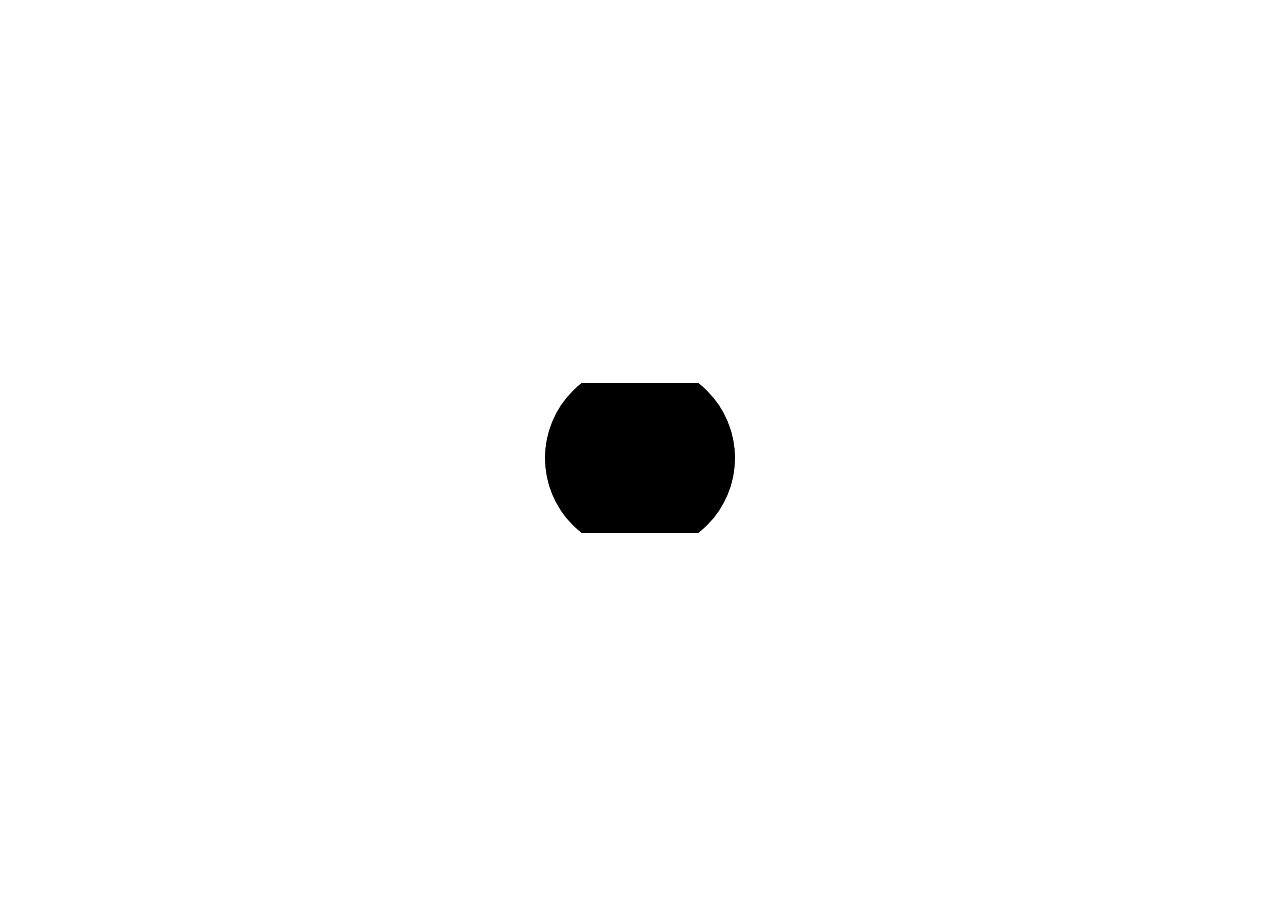
==== FieldToFortune.Web/wwwroot/index.html @ 8adde68f "Initial commit" ====
<!DOCTYPE html>
<html lang="en">

<head>
    <meta charset="utf-8" />
    <meta name="viewport" content="width=device-width, initial-scale=1.0" />
    <title>FieldToFortune.Web</title>
    <base href="/menu" />
    <link rel="preload" id="webassembly" />
    <link rel="stylesheet" href="css/app.css" />
    <link rel="stylesheet" href="css/pages.css" />
    <script type="importmap"></script>
</head>

<body>

    <div id="app">
        <div style="display:flex; flex-direction:column; justify-content:center; align-items:center; height:100vh;">
        <svg class="loading-progress">
            <circle r="40%" cx="50%" cy="50%" />
            <circle r="40%" cx="50%" cy="50%" />
        </svg>
        <div class="loading-progress-text"></div>
            </div>
    </div>

    <!--<div id="blazor-error-ui">
        An unhandled error has occurred.
        <a href="." class="reload">Reload</a>
        <span class="dismiss">🗙</span>
    </div> -->
    <script src="_framework/blazor.webassembly#[.{fingerprint}].js"></script>
    <script src="js/theme.js"></script>

</body>

</html>
---- FieldToFortune.Web/wwwroot/css/app.css ----
/* ═══════════════════════════════════════════════════════════
   FIELD TO FORTUNE — app.css
   Dark/light theme via CSS variables on body
   Font: "IBM Plex Mono" (monospaced, terminal feel) +
         "DM Sans" (clean body text)
═══════════════════════════════════════════════════════════ */

@import url('https://fonts.googleapis.com/css2?family=IBM+Plex+Mono:wght@400;600&family=DM+Sans:wght@300;400;600&display=swap');

/* ── THEME VARIABLES ─────────────────────────────────────── */

body.theme-dark {
    --bg-primary:    #0d1117;
    --bg-secondary:  #161b22;
    --bg-panel:      #1c2128;
    --bg-hover:      #21262d;
    --border:        #30363d;
    --text-primary:  #e6edf3;
    --text-secondary:#8b949e;
    --text-muted:    #484f58;
    --accent:        #d4a843;       /* wheat gold */
    --accent-hover:  #e8c06a;
    --positive:      #3fb950;
    --negative:      #f85149;
    --call:          #58a6ff;
    --chart-line:    #d4a843;
}

body.theme-light {
    --bg-primary:    #f6f8fa;
    --bg-secondary:  #ffffff;
    --bg-panel:      #ffffff;
    --bg-hover:      #f3f4f6;
    --border:        #d0d7de;
    --text-primary:  #1f2328;
    --text-secondary:#57606a;
    --text-muted:    #8c959f;
    --accent:        #b08020;
    --accent-hover:  #8a6218;
    --positive:      #1a7f37;
    --negative:      #cf222e;
    --call:          #0969da;
    --chart-line:    #b08020;
}

/* ── RESET & BASE ────────────────────────────────────────── */

*, *::before, *::after { box-sizing: border-box; margin: 0; padding: 0; }

body {
    font-family: 'DM Sans', sans-serif;
    background: var(--bg-primary);
    color: var(--text-primary);
    min-height: 100vh;
    transition: background 0.3s, color 0.3s;
}

/* ── TRADING PAGE SHELL ──────────────────────────────────── */

.trading-page {
    display: flex;
    flex-direction: column;
    height: 100vh;
    overflow: hidden;
}

/* ── TOP BAR ─────────────────────────────────────────────── */

.top-bar {
    display: flex;
    align-items: center;
    justify-content: space-between;
    padding: 0 24px;
    height: 56px;
    background: var(--bg-secondary);
    border-bottom: 1px solid var(--border);
    flex-shrink: 0;
    gap: 16px;
}

.top-bar__left {
    display: flex;
    flex-direction: column;
    line-height: 1.2;
}

.game-title {
    font-family: 'IBM Plex Mono', monospace;
    font-weight: 600;
    font-size: 15px;
    color: var(--accent);
    letter-spacing: 0.04em;
}

.tagline {
    font-size: 10px;
    color: var(--text-muted);
    letter-spacing: 0.06em;
    text-transform: uppercase;
}

.top-bar__center {
    display: flex;
    gap: 24px;
    align-items: center;
}

.stat {
    font-size: 13px;
    color: var(--text-secondary);
    font-family: 'IBM Plex Mono', monospace;
}

.stat strong {
    color: var(--text-primary);
    font-weight: 600;
}

.stat small {
    font-size: 11px;
    margin-left: 4px;
}

.stat--positive strong, .stat--positive small { color: var(--positive); }
.stat--negative strong, .stat--negative small { color: var(--negative); }

.top-bar__right {
    display: flex;
    gap: 10px;
    align-items: center;
}

/* ── EVENT BANNER ────────────────────────────────────────── */

.event-banner {
    background: linear-gradient(90deg, rgba(212,168,67,0.15), transparent);
    border-left: 3px solid var(--accent);
    padding: 8px 24px;
    font-size: 13px;
    color: var(--accent);
    font-family: 'IBM Plex Mono', monospace;
    flex-shrink: 0;
    animation: slideIn 0.3s ease;
}

@keyframes slideIn {
    from { opacity: 0; transform: translateY(-8px); }
    to   { opacity: 1; transform: translateY(0); }
}

/* ── MAIN LAYOUT ─────────────────────────────────────────── */

.trading-layout {
    display: grid;
    grid-template-columns: 280px 1fr;
    flex: 1;
    overflow: hidden;
}

/* ── ORDER PANEL ─────────────────────────────────────────── */

.order-panel {
    background: var(--bg-panel);
    border-right: 1px solid var(--border);
    padding: 20px;
    overflow-y: auto;
    display: flex;
    flex-direction: column;
    gap: 16px;
}

.panel-title {
    font-family: 'IBM Plex Mono', monospace;
    font-size: 13px;
    font-weight: 600;
    color: var(--text-secondary);
    text-transform: uppercase;
    letter-spacing: 0.08em;
}

.panel-subtitle {
    font-size: 12px;
    font-weight: 600;
    color: var(--text-secondary);
    text-transform: uppercase;
    letter-spacing: 0.06em;
    margin-bottom: 8px;
}

.selected-asset {
    background: var(--bg-hover);
    border: 1px solid var(--border);
    border-radius: 8px;
    padding: 12px;
    display: flex;
    flex-direction: column;
    gap: 4px;
}

.selected-asset__name {
    font-family: 'IBM Plex Mono', monospace;
    font-weight: 600;
    font-size: 14px;
}

.selected-asset__price {
    font-size: 22px;
    font-weight: 300;
    font-family: 'IBM Plex Mono', monospace;
    color: var(--text-primary);
}

.variation {
    font-size: 13px;
    font-family: 'IBM Plex Mono', monospace;
}

.variation--up  { color: var(--positive); }
.variation--down { color: var(--negative); }

/* ── ORDER TABS ──────────────────────────────────────────── */

.order-tabs {
    display: flex;
    border: 1px solid var(--border);
    border-radius: 6px;
    overflow: hidden;
}

.order-tab {
    flex: 1;
    padding: 8px 4px;
    background: transparent;
    border: none;
    color: var(--text-secondary);
    font-size: 12px;
    font-family: 'DM Sans', sans-serif;
    cursor: pointer;
    transition: background 0.15s, color 0.15s;
}

.order-tab:hover { background: var(--bg-hover); }

.order-tab--active.order-tab:nth-child(1) { background: rgba(63,185,80,0.15); color: var(--positive); }
.order-tab--active.order-tab:nth-child(2) { background: rgba(248,81,73,0.15); color: var(--negative); }
.order-tab--active.order-tab:nth-child(3) { background: rgba(88,166,255,0.15); color: var(--call); }

/* ── ORDER FORM ──────────────────────────────────────────── */

.order-form {
    display: flex;
    flex-direction: column;
    gap: 10px;
}

.form-label {
    font-size: 12px;
    color: var(--text-secondary);
    text-transform: uppercase;
    letter-spacing: 0.06em;
}

.form-input {
    background: var(--bg-hover);
    border: 1px solid var(--border);
    border-radius: 6px;
    padding: 8px 12px;
    color: var(--text-primary);
    font-family: 'IBM Plex Mono', monospace;
    font-size: 14px;
    width: 100%;
    transition: border-color 0.15s;
}

.form-input:focus {
    outline: none;
    border-color: var(--accent);
}

.order-cost {
    font-size: 13px;
    color: var(--text-secondary);
    font-family: 'IBM Plex Mono', monospace;
}

.order-cost strong { color: var(--text-primary); }

.order-message {
    padding: 8px 12px;
    border-radius: 6px;
    font-size: 12px;
    font-family: 'IBM Plex Mono', monospace;
}

.order-message--success { background: rgba(63,185,80,0.1);  color: var(--positive); border: 1px solid rgba(63,185,80,0.3); }
.order-message--error   { background: rgba(248,81,73,0.1);  color: var(--negative); border: 1px solid rgba(248,81,73,0.3); }

/* ── ACTIVE OPTIONS ──────────────────────────────────────── */

.active-options { display: flex; flex-direction: column; gap: 8px; }

.option-card {
    background: rgba(88,166,255,0.06);
    border: 1px solid rgba(88,166,255,0.2);
    border-radius: 6px;
    padding: 8px 10px;
    font-size: 11px;
    font-family: 'IBM Plex Mono', monospace;
    color: var(--text-secondary);
    display: flex;
    flex-direction: column;
    gap: 2px;
}

.option-card__payoff { color: var(--call); font-weight: 600; }

/* ── CHART SECTION ───────────────────────────────────────── */

.chart-section {
    display: flex;
    flex-direction: column;
    overflow: hidden;
    padding: 20px;
    gap: 16px;
}

.chart-container {
    flex: 1;
    min-height: 0;
    background: var(--bg-secondary);
    border: 1px solid var(--border);
    border-radius: 10px;
    padding: 16px;
}

/* ── ASSET SELECTOR ──────────────────────────────────────── */

.asset-selector {
    display: flex;
    gap: 10px;
    flex-wrap: wrap;
    flex-shrink: 0;
}

.asset-btn {
    flex: 1;
    min-width: 120px;
    background: var(--bg-panel);
    border: 1px solid var(--border);
    border-radius: 8px;
    padding: 10px 14px;
    cursor: pointer;
    text-align: left;
    display: flex;
    flex-direction: column;
    gap: 3px;
    transition: border-color 0.15s, background 0.15s;
    color: var(--text-primary);
}

.asset-btn:hover:not(:disabled) {
    border-color: var(--accent);
    background: var(--bg-hover);
}

.asset-btn--active {
    border-color: var(--accent) !important;
    background: rgba(212,168,67,0.08) !important;
}

.asset-btn--locked {
    opacity: 0.45;
    cursor: not-allowed;
}

.asset-btn__name  { font-weight: 600; font-size: 13px; }
.asset-btn__price { font-family: 'IBM Plex Mono', monospace; font-size: 12px; color: var(--text-secondary); }
.asset-btn__var   { font-family: 'IBM Plex Mono', monospace; font-size: 11px; }
.asset-btn__lock  { font-size: 10px; color: var(--text-muted); margin-top: 2px; }

.var--up   { color: var(--positive); }
.var--down { color: var(--negative); }

/* ── BUTTONS ─────────────────────────────────────────────── */

.btn {
    padding: 8px 16px;
    border-radius: 6px;
    border: none;
    font-family: 'DM Sans', sans-serif;
    font-size: 13px;
    font-weight: 600;
    cursor: pointer;
    transition: opacity 0.15s, transform 0.1s;
}

.btn:hover:not(:disabled) { opacity: 0.85; }
.btn:active:not(:disabled) { transform: scale(0.97); }
.btn:disabled { opacity: 0.4; cursor: not-allowed; }
.btn--full { width: 100%; padding: 10px; }

.btn--primary { background: var(--accent);  color: #000; }
.btn--buy     { background: var(--positive); color: #fff; }
.btn--sell    { background: var(--negative); color: #fff; }
.btn--call    { background: var(--call);     color: #fff; }

.theme-toggle {
    padding: 6px 12px;
    border-radius: 6px;
    border: 1px solid var(--border);
    background: transparent;
    color: var(--text-secondary);
    font-size: 12px;
    cursor: pointer;
    font-family: 'IBM Plex Mono', monospace;
    transition: border-color 0.15s, color 0.15s;
}

.theme-toggle:hover { border-color: var(--accent); color: var(--accent); }

/* ── END GAME OVERLAY ────────────────────────────────────── */

.endgame-overlay {
    position: fixed;
    inset: 0;
    background: rgba(0,0,0,0.75);
    display: flex;
    align-items: center;
    justify-content: center;
    z-index: 100;
    backdrop-filter: blur(4px);
    animation: fadeIn 0.4s ease;
}

@keyframes fadeIn {
    from { opacity: 0; }
    to   { opacity: 1; }
}

.endgame-card {
    background: var(--bg-panel);
    border: 1px solid var(--border);
    border-radius: 16px;
    padding: 48px 64px;
    text-align: center;
    display: flex;
    flex-direction: column;
    gap: 16px;
    animation: scaleIn 0.3s ease;
}

@keyframes scaleIn {
    from { transform: scale(0.92); opacity: 0; }
    to   { transform: scale(1);    opacity: 1; }
}

.endgame-title {
    font-family: 'IBM Plex Mono', monospace;
    font-size: 42px;
    font-weight: 600;
    letter-spacing: -0.02em;
}

.endgame-title--win  { color: var(--positive); }
.endgame-title--loss { color: var(--negative); }

.endgame-stat {
    font-size: 16px;
    color: var(--text-secondary);
}

.endgame-stat strong { color: var(--text-primary); }

.loading-progress {
    position: relative;
    display: block;
    width: 8rem;
    height: 8rem;
    margin: 20vh auto 1rem auto; /* Centers it on screen */
}

.loading-progress circle {
    fill: none;
    stroke: #e0e0e0; /* The track color */
    stroke-width: 0.6rem;
    transform-origin: 50% 50%;
    transform: rotate(-90deg);
}

/* This is the part that actually moves */
.loading-progress circle:last-child {
    stroke: #3a0647; /* Your primary theme color */
    stroke-dasharray: calc(3.14159 * 2 * 40%), 500%;
    transition: stroke-dasharray 0.05s ease-in-out;
}

.loading-progress-text {
    text-align: center;
    font-weight: bold;
    color: #333;
}

.loading-progress-text:after {
    content: attr(data-progress); /* This injects the percentage number */
}
---- FieldToFortune.Web/wwwroot/css/pages.css ----
/* ═══════════════════════════════════════════════════════════
   PAGES.CSS — Shared styles for Portfolio, History, Menu
═══════════════════════════════════════════════════════════ */

/* ── NAV ─────────────────────────────────────────────────── */

.nav {
    width: 220px;
    background: var(--bg-secondary);
    border-right: 1px solid var(--border);
    display: flex;
    flex-direction: column;
    padding: 20px 12px;
    gap: 8px;
    height: 100vh;
    position: fixed;
    left: 0;
    top: 0;
}

.nav__brand {
    display: flex;
    align-items: center;
    gap: 10px;
    padding: 0 8px 16px;
    border-bottom: 1px solid var(--border);
    margin-bottom: 8px;
}

.nav__logo {
    font-family: 'IBM Plex Mono', monospace;
    font-weight: 600;
    font-size: 13px;
    color: #000;
    background: var(--accent);
    padding: 4px 6px;
    border-radius: 4px;
    letter-spacing: 0.04em;
}

.nav__title {
    font-weight: 600;
    font-size: 13px;
    color: var(--text-primary);
    display: block;
}

.nav__player {
    font-size: 11px;
    color: var(--text-muted);
    font-family: 'IBM Plex Mono', monospace;
}

.nav__links {
    display: flex;
    flex-direction: column;
    gap: 2px;
    flex: 1;
}

.nav__link {
    display: flex;
    align-items: center;
    gap: 10px;
    padding: 9px 12px;
    border-radius: 6px;
    color: var(--text-secondary);
    text-decoration: none;
    font-size: 13px;
    font-weight: 500;
    transition: background 0.15s, color 0.15s;
}

.nav__link:hover { background: var(--bg-hover); color: var(--text-primary); }
.nav__link.active { background: rgba(212,168,67,0.12); color: var(--accent); }

.nav__icon {
    font-size: 14px;
    width: 18px;
    text-align: center;
}

.nav__footer {
    border-top: 1px solid var(--border);
    padding-top: 12px;
    display: flex;
    flex-direction: column;
    gap: 8px;
}

.nav__turn-info, .nav__worth-info {
    display: flex;
    justify-content: space-between;
    padding: 0 12px;
    font-size: 11px;
    font-family: 'IBM Plex Mono', monospace;
}

.nav__turn-label { color: var(--text-muted); }
.nav__turn-value { color: var(--text-secondary); font-weight: 600; }
.nav__link--menu { margin-top: 4px; }

/* Pages need left margin to account for fixed nav */
.home-page,
.portfolio-page,
.history-page,
.menu-page {
    margin-left: 220px;
    padding: 32px;
    min-height: 100vh;
    background: var(--bg-primary);
}

/* ── SHARED PAGE ELEMENTS ────────────────────────────────── */

.page-header {
    margin-bottom: 28px;
}

.page-title {
    font-family: 'IBM Plex Mono', monospace;
    font-size: 24px;
    font-weight: 600;
    color: var(--text-primary);
    letter-spacing: -0.02em;
}

.section-title {
    font-family: 'IBM Plex Mono', monospace;
    font-size: 12px;
    font-weight: 600;
    color: var(--text-muted);
    text-transform: uppercase;
    letter-spacing: 0.08em;
    margin-bottom: 14px;
}

.portfolio-section {
    background: var(--bg-secondary);
    border: 1px solid var(--border);
    border-radius: 10px;
    padding: 20px 24px;
    margin-bottom: 20px;
}

.empty-state {
    color: var(--text-muted);
    font-size: 13px;
    font-style: italic;
    padding: 16px 0;
}

/* ── DATA TABLE ──────────────────────────────────────────── */

.data-table {
    width: 100%;
    border-collapse: collapse;
    font-size: 13px;
}

.data-table th {
    text-align: left;
    font-size: 11px;
    font-weight: 600;
    color: var(--text-muted);
    text-transform: uppercase;
    letter-spacing: 0.06em;
    padding: 0 12px 10px;
    border-bottom: 1px solid var(--border);
}

.data-table td {
    padding: 12px;
    border-bottom: 1px solid var(--border);
    color: var(--text-primary);
}

.data-table tr:last-child td { border-bottom: none; }
.data-table tr:hover td { background: var(--bg-hover); }

.td--name { font-weight: 600; }
.text-right { text-align: right; }
.mono { font-family: 'IBM Plex Mono', monospace; }
.text--positive { color: var(--positive); }
.text--negative { color: var(--negative); }
.text--muted    { color: var(--text-muted); }

/* ── BADGES ──────────────────────────────────────────────── */

.badge {
    display: inline-block;
    padding: 2px 8px;
    border-radius: 4px;
    font-size: 11px;
    font-weight: 600;
    font-family: 'IBM Plex Mono', monospace;
}

.badge--buy  { background: rgba(63,185,80,0.12);  color: var(--positive); }
.badge--sell { background: rgba(248,81,73,0.12);  color: var(--negative); }
.badge--call { background: rgba(88,166,255,0.12); color: var(--call); }
.badge--exercise { background: rgba(88,166,255,0.12); color: var(--call); }
.badge--itm  { background: rgba(63,185,80,0.12);  color: var(--positive); }
.badge--otm  { background: rgba(248,81,73,0.12);  color: var(--negative); }

/* ── PORTFOLIO SUMMARY ───────────────────────────────────── */

.portfolio-summary {
    display: flex;
    gap: 12px;
    flex-wrap: wrap;
    margin-top: 16px;
}

.summary-card {
    flex: 1;
    min-width: 140px;
    background: var(--bg-secondary);
    border: 1px solid var(--border);
    border-radius: 8px;
    padding: 14px 16px;
    display: flex;
    flex-direction: column;
    gap: 4px;
}

.summary-card--accent   { border-color: var(--accent); }
.summary-card--positive { border-color: var(--positive); }
.summary-card--negative { border-color: var(--negative); }

.summary-card__label {
    font-size: 11px;
    color: var(--text-muted);
    text-transform: uppercase;
    letter-spacing: 0.06em;
}

.summary-card__value {
    font-family: 'IBM Plex Mono', monospace;
    font-size: 18px;
    font-weight: 600;
    color: var(--text-primary);
}

/* ── PROGRESS BAR ────────────────────────────────────────── */

.progress-bar-container { display: flex; flex-direction: column; gap: 8px; }

.progress-bar-track {
    height: 8px;
    background: var(--bg-hover);
    border-radius: 4px;
    overflow: hidden;
}

.progress-bar-fill {
    height: 100%;
    background: var(--accent);
    border-radius: 4px;
    transition: width 0.4s ease;
}

.progress-bar-labels {
    display: flex;
    justify-content: space-between;
    font-size: 11px;
    font-family: 'IBM Plex Mono', monospace;
    color: var(--text-muted);
}

/* ── STATS ROW ───────────────────────────────────────────── */

.stats-row {
    display: grid;
    grid-template-columns: repeat(4, 1fr);
    gap: 12px;
    margin-bottom: 20px;
}

.stat-card {
    background: var(--bg-secondary);
    border: 1px solid var(--border);
    border-radius: 10px;
    padding: 18px;
    display: flex;
    flex-direction: column;
    gap: 6px;
}

.stat-card--positive { border-color: rgba(63,185,80,0.3); }
.stat-card--negative { border-color: rgba(248,81,73,0.3); }

.stat-card__icon  { font-size: 18px; color: var(--accent); }
.stat-card__label { font-size: 11px; color: var(--text-muted); text-transform: uppercase; letter-spacing: 0.06em; }
.stat-card__value { font-family: 'IBM Plex Mono', monospace; font-size: 20px; font-weight: 600; color: var(--text-primary); }
.stat-card--positive .stat-card__value { color: var(--positive); }
.stat-card--negative .stat-card__value { color: var(--negative); }

/* ── MENU PAGE ───────────────────────────────────────────── */

.menu-page {
    display: flex;
    align-items: center;
    justify-content: center;
    min-height: 100vh;
    margin-left: 0 !important; /* menu page has no nav */
    background: var(--bg-primary);
}

.menu-card {
    width: 100%;
    max-width: 460px;
    background: var(--bg-secondary);
    border: 1px solid var(--border);
    border-radius: 16px;
    padding: 48px;
    display: flex;
    flex-direction: column;
    gap: 32px;
}

.menu-header { text-align: center; }

.menu-title {
    font-family: 'IBM Plex Mono', monospace;
    font-size: 32px;
    font-weight: 600;
    color: var(--accent);
    letter-spacing: -0.02em;
}

.menu-tagline {
    font-size: 13px;
    color: var(--text-muted);
    margin-top: 6px;
    font-style: italic;
}

.menu-form, .menu-recap {
    display: flex;
    flex-direction: column;
    gap: 20px;
}

.menu-field { display: flex; flex-direction: column; gap: 8px; }

.menu-label {
    font-size: 12px;
    color: var(--text-secondary);
    text-transform: uppercase;
    letter-spacing: 0.06em;
    font-weight: 600;
}

.menu-input {
    background: var(--bg-hover);
    border: 1px solid var(--border);
    border-radius: 8px;
    padding: 10px 14px;
    color: var(--text-primary);
    font-family: 'DM Sans', sans-serif;
    font-size: 15px;
    transition: border-color 0.15s;
}

.menu-input:focus {
    outline: none;
    border-color: var(--accent);
}

.difficulty-selector {
    display: flex;
    gap: 8px;
}

.diff-btn {
    flex: 1;
    background: var(--bg-hover);
    border: 1px solid var(--border);
    border-radius: 8px;
    padding: 10px 8px;
    cursor: pointer;
    display: flex;
    flex-direction: column;
    align-items: center;
    gap: 4px;
    transition: border-color 0.15s, background 0.15s;
    color: var(--text-primary);
}

.diff-btn:hover { border-color: var(--accent); }

.diff-btn--active {
    border-color: var(--accent) !important;
    background: rgba(212,168,67,0.1) !important;
}

.diff-btn__name   { font-weight: 600; font-size: 13px; }
.diff-btn__target { font-size: 11px; color: var(--text-muted); font-family: 'IBM Plex Mono', monospace; }

.menu-error {
    color: var(--negative);
    font-size: 12px;
    font-family: 'IBM Plex Mono', monospace;
}

.menu-recap__label {
    font-size: 12px;
    color: var(--text-muted);
    text-transform: uppercase;
    letter-spacing: 0.06em;
    text-align: center;
}

.recap-grid {
    display: grid;
    grid-template-columns: 1fr 1fr;
    gap: 10px;
}

.recap-item {
    background: var(--bg-hover);
    border: 1px solid var(--border);
    border-radius: 8px;
    padding: 12px;
    display: flex;
    flex-direction: column;
    gap: 4px;
}

.recap-item__label { font-size: 11px; color: var(--text-muted); text-transform: uppercase; letter-spacing: 0.06em; }
.recap-item__value { font-family: 'IBM Plex Mono', monospace; font-weight: 600; font-size: 15px; }

.menu-recap__actions { display: flex; flex-direction: column; gap: 10px; }

/* ── EXTRA BUTTON VARIANTS ───────────────────────────────── */

.btn--large  { padding: 13px; font-size: 15px; }
.btn--small  { padding: 4px 10px; font-size: 11px; }
.btn--outline {
    background: transparent;
    border: 1px solid var(--border);
    color: var(--text-secondary);
}
.btn--outline:hover { border-color: var(--accent); color: var(--accent); }
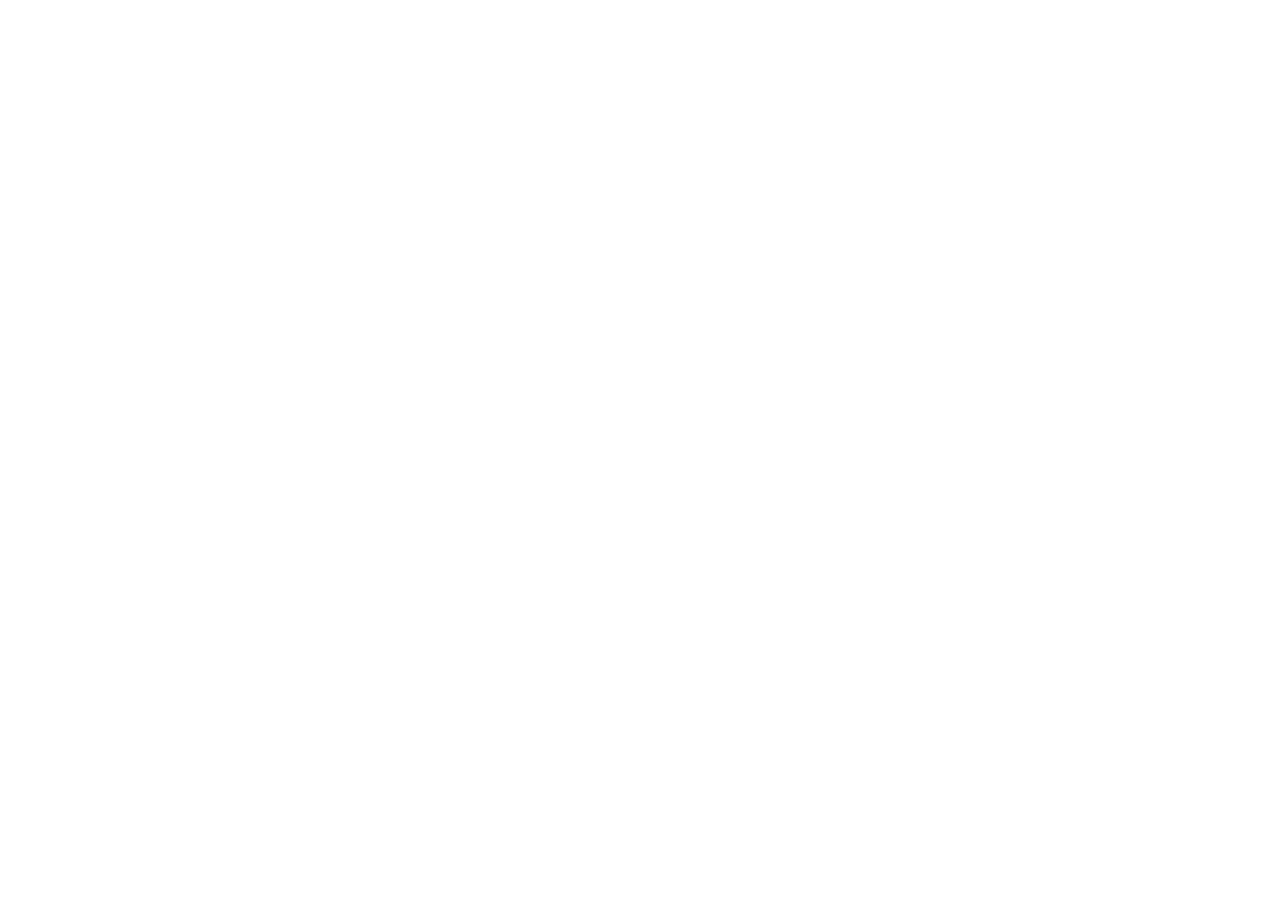
==== commit d72406f8: "mieux" ====
--- a/FieldToFortune.Web/wwwroot/index.html
+++ b/FieldToFortune.Web/wwwroot/index.html
@@ -16,12 +16,7 @@
 
     <div id="app">
         <div style="display:flex; flex-direction:column; justify-content:center; align-items:center; height:100vh;">
-        <svg class="loading-progress">
-            <circle r="40%" cx="50%" cy="50%" />
-            <circle r="40%" cx="50%" cy="50%" />
-        </svg>
-        <div class="loading-progress-text"></div>
-            </div>
+        </div>
     </div>
 
     <!--<div id="blazor-error-ui">
--- a/FieldToFortune.Web/wwwroot/css/app.css
+++ b/FieldToFortune.Web/wwwroot/css/app.css
@@ -70,7 +70,7 @@
     display: flex;
     align-items: center;
     justify-content: space-between;
-    padding: 0 24px;
+    padding: 0 12px;
     height: 56px;
     background: var(--bg-secondary);
     border-bottom: 1px solid var(--border);
@@ -152,7 +152,7 @@
 
 .trading-layout {
     display: grid;
-    grid-template-columns: 280px 1fr;
+    grid-template-columns: 25% 1fr;
     flex: 1;
     overflow: hidden;
 }
@@ -167,6 +167,8 @@
     display: flex;
     flex-direction: column;
     gap: 16px;
+    min-height: 80vh;
+    width: 100%;
 }
 
 .panel-title {
@@ -321,30 +323,36 @@
     flex-direction: column;
     overflow: hidden;
     padding: 20px;
+    min-width: 0;
     gap: 16px;
+    height:100%
 }
 
 .chart-container {
     flex: 1;
-    min-height: 0;
     background: var(--bg-secondary);
     border: 1px solid var(--border);
     border-radius: 10px;
     padding: 16px;
+    min-height: 50vh;
+    max-height: 50vh;
+    
 }
 
 /* ── ASSET SELECTOR ──────────────────────────────────────── */
 
 .asset-selector {
-    display: flex;
-    gap: 10px;
-    flex-wrap: wrap;
-    flex-shrink: 0;
+    display: grid;
+    grid-template-columns: repeat(4, 1fr);
+    gap: 12px;
+    width: 100%;
+    margin-top: 20px;
 }
 
 .asset-btn {
     flex: 1;
-    min-width: 120px;
+    min-width: 0;
+    width:100%;
     background: var(--bg-panel);
     border: 1px solid var(--border);
     border-radius: 8px;
--- a/FieldToFortune.Web/wwwroot/css/pages.css
+++ b/FieldToFortune.Web/wwwroot/css/pages.css
@@ -5,7 +5,8 @@
 /* ── NAV ─────────────────────────────────────────────────── */
 
 .nav {
-    width: 220px;
+    width: 20%;
+    max-width: 220px;
     background: var(--bg-secondary);
     border-right: 1px solid var(--border);
     display: flex;
@@ -101,11 +102,11 @@
 .nav__link--menu { margin-top: 4px; }
 
 /* Pages need left margin to account for fixed nav */
-.home-page,
+.market-page,
 .portfolio-page,
 .history-page,
 .menu-page {
-    margin-left: 220px;
+    margin-left: min(220px,20vw) ;
     padding: 32px;
     min-height: 100vh;
     background: var(--bg-primary);
@@ -303,13 +304,12 @@
     align-items: center;
     justify-content: center;
     min-height: 100vh;
-    margin-left: 0 !important; /* menu page has no nav */
     background: var(--bg-primary);
 }
 
 .menu-card {
     width: 100%;
-    max-width: 460px;
+    max-width: 500px;
     background: var(--bg-secondary);
     border: 1px solid var(--border);
     border-radius: 16px;
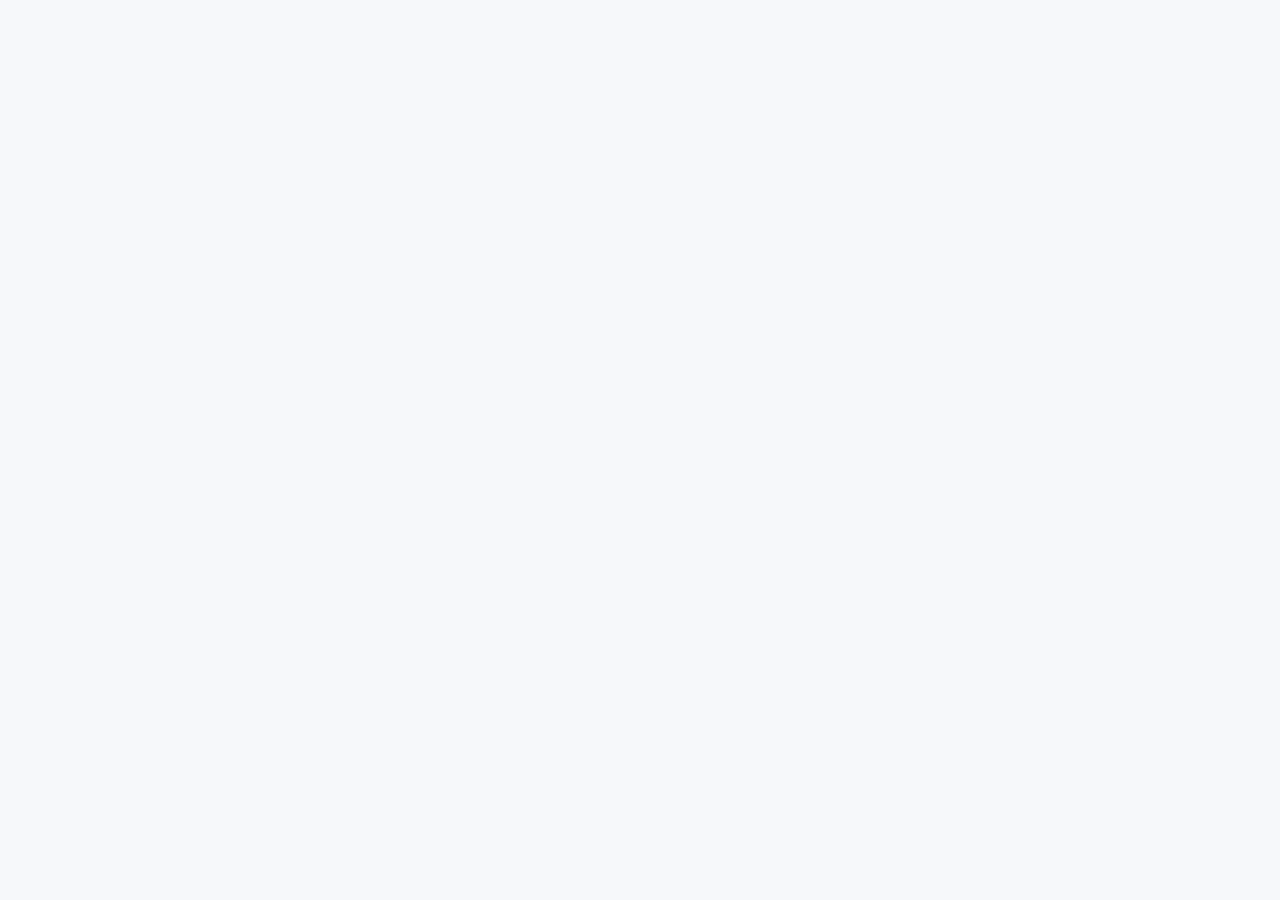
==== commit e76c9931: "Initial release" ====
--- a/FieldToFortune.Web/wwwroot/index.html
+++ b/FieldToFortune.Web/wwwroot/index.html
@@ -4,11 +4,12 @@
 <head>
     <meta charset="utf-8" />
     <meta name="viewport" content="width=device-width, initial-scale=1.0" />
-    <title>FieldToFortune.Web</title>
-    <base href="/menu" />
+    <title>FieldToFortune</title>
+    <base href="/" />
     <link rel="preload" id="webassembly" />
     <link rel="stylesheet" href="css/app.css" />
-    <link rel="stylesheet" href="css/pages.css" />
+    <link rel="stylesheet" href="FieldToFortune.Web.styles.css" />
+    <link rel="icon" href="data:;base64,iVBORw0KGkSuQmCC">
     <script type="importmap"></script>
 </head>
 
@@ -18,12 +19,7 @@
         <div style="display:flex; flex-direction:column; justify-content:center; align-items:center; height:100vh;">
         </div>
     </div>
-
-    <!--<div id="blazor-error-ui">
-        An unhandled error has occurred.
-        <a href="." class="reload">Reload</a>
-        <span class="dismiss">🗙</span>
-    </div> -->
+    
     <script src="_framework/blazor.webassembly#[.{fingerprint}].js"></script>
     <script src="js/theme.js"></script>
 
--- a/FieldToFortune.Web/wwwroot/css/app.css
+++ b/FieldToFortune.Web/wwwroot/css/app.css
@@ -1,13 +1,6 @@
-/* ═══════════════════════════════════════════════════════════
-   FIELD TO FORTUNE — app.css
-   Dark/light theme via CSS variables on body
-   Font: "IBM Plex Mono" (monospaced, terminal feel) +
-         "DM Sans" (clean body text)
-═══════════════════════════════════════════════════════════ */
-
 @import url('https://fonts.googleapis.com/css2?family=IBM+Plex+Mono:wght@400;600&family=DM+Sans:wght@300;400;600&display=swap');
 
-/* ── THEME VARIABLES ─────────────────────────────────────── */
+/* -- Theme variables --------------------------------------- */
 
 body.theme-dark {
     --bg-primary:    #0d1117;
@@ -18,11 +11,12 @@
     --text-primary:  #e6edf3;
     --text-secondary:#8b949e;
     --text-muted:    #484f58;
-    --accent:        #d4a843;       /* wheat gold */
-    --accent-hover:  #e8c06a;
+    --accent:        #b08020;       
+    --accent-hover:  #8a6218;   
     --positive:      #3fb950;
     --negative:      #f85149;
     --call:          #58a6ff;
+    --exercise:      #a27ec9;
     --chart-line:    #d4a843;
 }
 
@@ -35,15 +29,16 @@
     --text-primary:  #1f2328;
     --text-secondary:#57606a;
     --text-muted:    #8c959f;
-    --accent:        #b08020;
-    --accent-hover:  #8a6218;
+    --accent:        #d4a843;
+    --accent-hover:  #e8c06a;
     --positive:      #1a7f37;
     --negative:      #cf222e;
     --call:          #0969da;
+    --exercise:      #5a3286;
     --chart-line:    #b08020;
 }
 
-/* ── RESET & BASE ────────────────────────────────────────── */
+/* -- Reset ------------------------------------------ */
 
 *, *::before, *::after { box-sizing: border-box; margin: 0; padding: 0; }
 
@@ -55,278 +50,8 @@
     transition: background 0.3s, color 0.3s;
 }
 
-/* ── TRADING PAGE SHELL ──────────────────────────────────── */
 
-.trading-page {
-    display: flex;
-    flex-direction: column;
-    height: 100vh;
-    overflow: hidden;
-}
-
-/* ── TOP BAR ─────────────────────────────────────────────── */
-
-.top-bar {
-    display: flex;
-    align-items: center;
-    justify-content: space-between;
-    padding: 0 12px;
-    height: 56px;
-    background: var(--bg-secondary);
-    border-bottom: 1px solid var(--border);
-    flex-shrink: 0;
-    gap: 16px;
-}
-
-.top-bar__left {
-    display: flex;
-    flex-direction: column;
-    line-height: 1.2;
-}
-
-.game-title {
-    font-family: 'IBM Plex Mono', monospace;
-    font-weight: 600;
-    font-size: 15px;
-    color: var(--accent);
-    letter-spacing: 0.04em;
-}
-
-.tagline {
-    font-size: 10px;
-    color: var(--text-muted);
-    letter-spacing: 0.06em;
-    text-transform: uppercase;
-}
-
-.top-bar__center {
-    display: flex;
-    gap: 24px;
-    align-items: center;
-}
-
-.stat {
-    font-size: 13px;
-    color: var(--text-secondary);
-    font-family: 'IBM Plex Mono', monospace;
-}
-
-.stat strong {
-    color: var(--text-primary);
-    font-weight: 600;
-}
-
-.stat small {
-    font-size: 11px;
-    margin-left: 4px;
-}
-
-.stat--positive strong, .stat--positive small { color: var(--positive); }
-.stat--negative strong, .stat--negative small { color: var(--negative); }
-
-.top-bar__right {
-    display: flex;
-    gap: 10px;
-    align-items: center;
-}
-
-/* ── EVENT BANNER ────────────────────────────────────────── */
-
-.event-banner {
-    background: linear-gradient(90deg, rgba(212,168,67,0.15), transparent);
-    border-left: 3px solid var(--accent);
-    padding: 8px 24px;
-    font-size: 13px;
-    color: var(--accent);
-    font-family: 'IBM Plex Mono', monospace;
-    flex-shrink: 0;
-    animation: slideIn 0.3s ease;
-}
-
-@keyframes slideIn {
-    from { opacity: 0; transform: translateY(-8px); }
-    to   { opacity: 1; transform: translateY(0); }
-}
-
-/* ── MAIN LAYOUT ─────────────────────────────────────────── */
-
-.trading-layout {
-    display: grid;
-    grid-template-columns: 25% 1fr;
-    flex: 1;
-    overflow: hidden;
-}
-
-/* ── ORDER PANEL ─────────────────────────────────────────── */
-
-.order-panel {
-    background: var(--bg-panel);
-    border-right: 1px solid var(--border);
-    padding: 20px;
-    overflow-y: auto;
-    display: flex;
-    flex-direction: column;
-    gap: 16px;
-    min-height: 80vh;
-    width: 100%;
-}
-
-.panel-title {
-    font-family: 'IBM Plex Mono', monospace;
-    font-size: 13px;
-    font-weight: 600;
-    color: var(--text-secondary);
-    text-transform: uppercase;
-    letter-spacing: 0.08em;
-}
-
-.panel-subtitle {
-    font-size: 12px;
-    font-weight: 600;
-    color: var(--text-secondary);
-    text-transform: uppercase;
-    letter-spacing: 0.06em;
-    margin-bottom: 8px;
-}
-
-.selected-asset {
-    background: var(--bg-hover);
-    border: 1px solid var(--border);
-    border-radius: 8px;
-    padding: 12px;
-    display: flex;
-    flex-direction: column;
-    gap: 4px;
-}
-
-.selected-asset__name {
-    font-family: 'IBM Plex Mono', monospace;
-    font-weight: 600;
-    font-size: 14px;
-}
-
-.selected-asset__price {
-    font-size: 22px;
-    font-weight: 300;
-    font-family: 'IBM Plex Mono', monospace;
-    color: var(--text-primary);
-}
-
-.variation {
-    font-size: 13px;
-    font-family: 'IBM Plex Mono', monospace;
-}
-
-.variation--up  { color: var(--positive); }
-.variation--down { color: var(--negative); }
-
-/* ── ORDER TABS ──────────────────────────────────────────── */
-
-.order-tabs {
-    display: flex;
-    border: 1px solid var(--border);
-    border-radius: 6px;
-    overflow: hidden;
-}
-
-.order-tab {
-    flex: 1;
-    padding: 8px 4px;
-    background: transparent;
-    border: none;
-    color: var(--text-secondary);
-    font-size: 12px;
-    font-family: 'DM Sans', sans-serif;
-    cursor: pointer;
-    transition: background 0.15s, color 0.15s;
-}
-
-.order-tab:hover { background: var(--bg-hover); }
-
-.order-tab--active.order-tab:nth-child(1) { background: rgba(63,185,80,0.15); color: var(--positive); }
-.order-tab--active.order-tab:nth-child(2) { background: rgba(248,81,73,0.15); color: var(--negative); }
-.order-tab--active.order-tab:nth-child(3) { background: rgba(88,166,255,0.15); color: var(--call); }
-
-/* ── ORDER FORM ──────────────────────────────────────────── */
-
-.order-form {
-    display: flex;
-    flex-direction: column;
-    gap: 10px;
-}
-
-.form-label {
-    font-size: 12px;
-    color: var(--text-secondary);
-    text-transform: uppercase;
-    letter-spacing: 0.06em;
-}
-
-.form-input {
-    background: var(--bg-hover);
-    border: 1px solid var(--border);
-    border-radius: 6px;
-    padding: 8px 12px;
-    color: var(--text-primary);
-    font-family: 'IBM Plex Mono', monospace;
-    font-size: 14px;
-    width: 100%;
-    transition: border-color 0.15s;
-}
-
-.form-input:focus {
-    outline: none;
-    border-color: var(--accent);
-}
-
-.order-cost {
-    font-size: 13px;
-    color: var(--text-secondary);
-    font-family: 'IBM Plex Mono', monospace;
-}
-
-.order-cost strong { color: var(--text-primary); }
-
-.order-message {
-    padding: 8px 12px;
-    border-radius: 6px;
-    font-size: 12px;
-    font-family: 'IBM Plex Mono', monospace;
-}
-
-.order-message--success { background: rgba(63,185,80,0.1);  color: var(--positive); border: 1px solid rgba(63,185,80,0.3); }
-.order-message--error   { background: rgba(248,81,73,0.1);  color: var(--negative); border: 1px solid rgba(248,81,73,0.3); }
-
-/* ── ACTIVE OPTIONS ──────────────────────────────────────── */
-
-.active-options { display: flex; flex-direction: column; gap: 8px; }
-
-.option-card {
-    background: rgba(88,166,255,0.06);
-    border: 1px solid rgba(88,166,255,0.2);
-    border-radius: 6px;
-    padding: 8px 10px;
-    font-size: 11px;
-    font-family: 'IBM Plex Mono', monospace;
-    color: var(--text-secondary);
-    display: flex;
-    flex-direction: column;
-    gap: 2px;
-}
-
-.option-card__payoff { color: var(--call); font-weight: 600; }
-
-/* ── CHART SECTION ───────────────────────────────────────── */
-
-.chart-section {
-    display: flex;
-    flex-direction: column;
-    overflow: hidden;
-    padding: 20px;
-    min-width: 0;
-    gap: 16px;
-    height:100%
-}
+/* -- Chart ----------------------------------------- */
 
 .chart-container {
     flex: 1;
@@ -339,57 +64,7 @@
     
 }
 
-/* ── ASSET SELECTOR ──────────────────────────────────────── */
-
-.asset-selector {
-    display: grid;
-    grid-template-columns: repeat(4, 1fr);
-    gap: 12px;
-    width: 100%;
-    margin-top: 20px;
-}
-
-.asset-btn {
-    flex: 1;
-    min-width: 0;
-    width:100%;
-    background: var(--bg-panel);
-    border: 1px solid var(--border);
-    border-radius: 8px;
-    padding: 10px 14px;
-    cursor: pointer;
-    text-align: left;
-    display: flex;
-    flex-direction: column;
-    gap: 3px;
-    transition: border-color 0.15s, background 0.15s;
-    color: var(--text-primary);
-}
-
-.asset-btn:hover:not(:disabled) {
-    border-color: var(--accent);
-    background: var(--bg-hover);
-}
-
-.asset-btn--active {
-    border-color: var(--accent) !important;
-    background: rgba(212,168,67,0.08) !important;
-}
-
-.asset-btn--locked {
-    opacity: 0.45;
-    cursor: not-allowed;
-}
-
-.asset-btn__name  { font-weight: 600; font-size: 13px; }
-.asset-btn__price { font-family: 'IBM Plex Mono', monospace; font-size: 12px; color: var(--text-secondary); }
-.asset-btn__var   { font-family: 'IBM Plex Mono', monospace; font-size: 11px; }
-.asset-btn__lock  { font-size: 10px; color: var(--text-muted); margin-top: 2px; }
-
-.var--up   { color: var(--positive); }
-.var--down { color: var(--negative); }
-
-/* ── BUTTONS ─────────────────────────────────────────────── */
+/* -- Buttons ----------------------------------------------- */
 
 .btn {
     padding: 8px 16px;
@@ -408,106 +83,113 @@
 .btn--full { width: 100%; padding: 10px; }
 
 .btn--primary { background: var(--accent);  color: #000; }
-.btn--buy     { background: var(--positive); color: #fff; }
-.btn--sell    { background: var(--negative); color: #fff; }
-.btn--call    { background: var(--call);     color: #fff; }
 
-.theme-toggle {
-    padding: 6px 12px;
-    border-radius: 6px;
+.btn--large  { padding: 13px; font-size: 15px; }
+.btn--small  { padding: 4px 10px; font-size: 11px; }
+.btn--outline {
+    background: transparent;
     border: 1px solid var(--border);
-    background: transparent;
     color: var(--text-secondary);
-    font-size: 12px;
-    cursor: pointer;
-    font-family: 'IBM Plex Mono', monospace;
-    transition: border-color 0.15s, color 0.15s;
+}
+.btn--outline:hover { border-color: var(--accent); color: var(--accent); }
+
+
+/* -- Elements shared by most pages ---------------------------------- */
+
+.page-header {
+    margin-bottom: 28px;
 }
 
-.theme-toggle:hover { border-color: var(--accent); color: var(--accent); }
-
-/* ── END GAME OVERLAY ────────────────────────────────────── */
-
-.endgame-overlay {
-    position: fixed;
-    inset: 0;
-    background: rgba(0,0,0,0.75);
-    display: flex;
-    align-items: center;
-    justify-content: center;
-    z-index: 100;
-    backdrop-filter: blur(4px);
-    animation: fadeIn 0.4s ease;
+.page-title {
+    font-family: 'IBM Plex Mono', monospace;
+    font-size: 24px;
+    font-weight: 600;
+    color: var(--text-primary);
+    letter-spacing: -0.02em;
+    outline: none;
 }
 
-@keyframes fadeIn {
-    from { opacity: 0; }
-    to   { opacity: 1; }
+.section-title {
+    font-family: 'IBM Plex Mono', monospace;
+    font-size: 12px;
+    font-weight: 600;
+    color: var(--text-muted);
+    text-transform: uppercase;
+    letter-spacing: 0.08em;
+    margin-bottom: 14px;
 }
 
-.endgame-card {
-    background: var(--bg-panel);
+.portfolio-section {
+    background: var(--bg-secondary);
     border: 1px solid var(--border);
-    border-radius: 16px;
-    padding: 48px 64px;
-    text-align: center;
-    display: flex;
-    flex-direction: column;
-    gap: 16px;
-    animation: scaleIn 0.3s ease;
+    border-radius: 10px;
+    padding: 20px 24px;
+    margin-bottom: 20px;
 }
 
-@keyframes scaleIn {
-    from { transform: scale(0.92); opacity: 0; }
-    to   { transform: scale(1);    opacity: 1; }
+.empty-state {
+    color: var(--text-muted);
+    font-size: 13px;
+    font-style: italic;
+    padding: 16px 0;
 }
 
-.endgame-title {
-    font-family: 'IBM Plex Mono', monospace;
-    font-size: 42px;
-    font-weight: 600;
-    letter-spacing: -0.02em;
+/* Pages need left margin to account for the nav bar */
+.market-page,
+.portfolio-page,
+.history-page,
+.stats-page,
+.menu-page {
+    margin-left: min(220px,20vw) ;
+    padding: 32px;
+    min-height: 100vh;
+    background: var(--bg-primary);
 }
 
-.endgame-title--win  { color: var(--positive); }
-.endgame-title--loss { color: var(--negative); }
 
-.endgame-stat {
-    font-size: 16px;
-    color: var(--text-secondary);
+/* -- Data table -------------------------------------------- */
+
+.data-table {
+    width: 100%;
+    border-collapse: collapse;
+    font-size: 13px;
 }
 
-.endgame-stat strong { color: var(--text-primary); }
-
-.loading-progress {
-    position: relative;
-    display: block;
-    width: 8rem;
-    height: 8rem;
-    margin: 20vh auto 1rem auto; /* Centers it on screen */
+.data-table th {
+    text-align: left;
+    font-size: 11px;
+    font-weight: 600;
+    color: var(--text-muted);
+    text-transform: uppercase;
+    letter-spacing: 0.06em;
+    padding: 0 12px 10px;
+    border-bottom: 1px solid var(--border);
 }
 
-.loading-progress circle {
-    fill: none;
-    stroke: #e0e0e0; /* The track color */
-    stroke-width: 0.6rem;
-    transform-origin: 50% 50%;
-    transform: rotate(-90deg);
+.data-table td {
+    padding: 12px;
+    border-bottom: 1px solid var(--border);
+    color: var(--text-primary);
 }
 
-/* This is the part that actually moves */
-.loading-progress circle:last-child {
-    stroke: #3a0647; /* Your primary theme color */
-    stroke-dasharray: calc(3.14159 * 2 * 40%), 500%;
-    transition: stroke-dasharray 0.05s ease-in-out;
+.data-table tr:last-child td { border-bottom: none; }
+.data-table tr:hover td { background: var(--bg-hover); }
+
+.td--name { font-weight: 600; }
+.text-right { text-align: right; }
+.mono { font-family: 'IBM Plex Mono', monospace; }
+.text--positive { color: var(--positive); }
+.text--negative { color: var(--negative); }
+.text--muted    { color: var(--text-muted); }
+
+
+/* -- Badges ------------------------------------------------ */
+
+.badge {
+    display: inline-block;
+    padding: 2px 8px;
+    border-radius: 4px;
+    font-size: 11px;
+    font-weight: 600;
+    font-family: 'IBM Plex Mono', monospace;
 }
-
-.loading-progress-text {
-    text-align: center;
-    font-weight: bold;
-    color: #333;
-}
-
-.loading-progress-text:after {
-    content: attr(data-progress); /* This injects the percentage number */
-}
